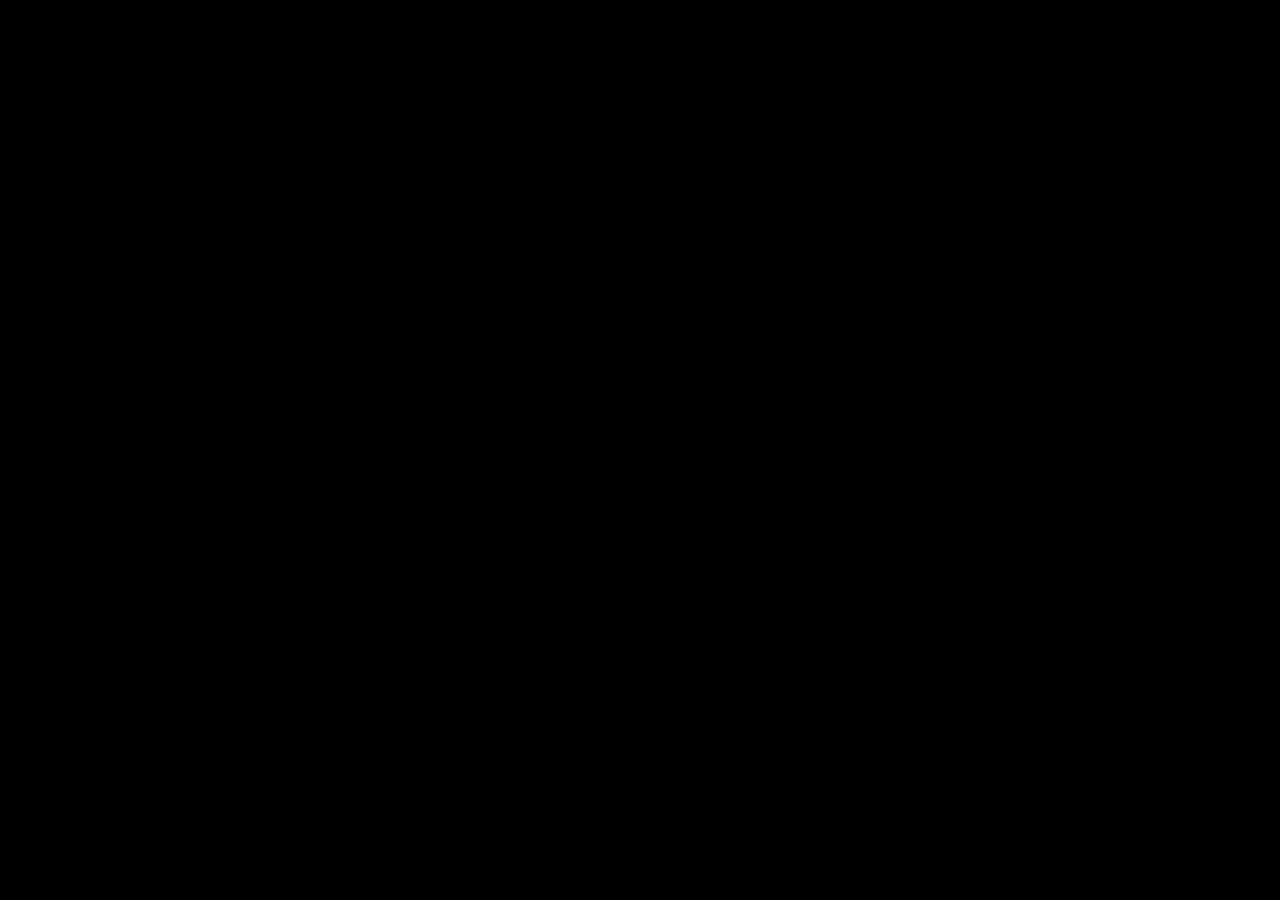
==== open_door/door.html @ af69654e "cleanup" ====
<!DOCTYPE html>
<html>
<head>
  <title>door</title>
  <meta charset="utf-8">
  <meta name="viewport" content="width=device-width, initial-scale=1.0">

  <link type='text/css' rel='stylesheet' href='styles.css'>
</head>
<body>

  

</body>
</html>
---- open_door/styles.css ----
body {
  background: black;

  background-size: 50vw;
}
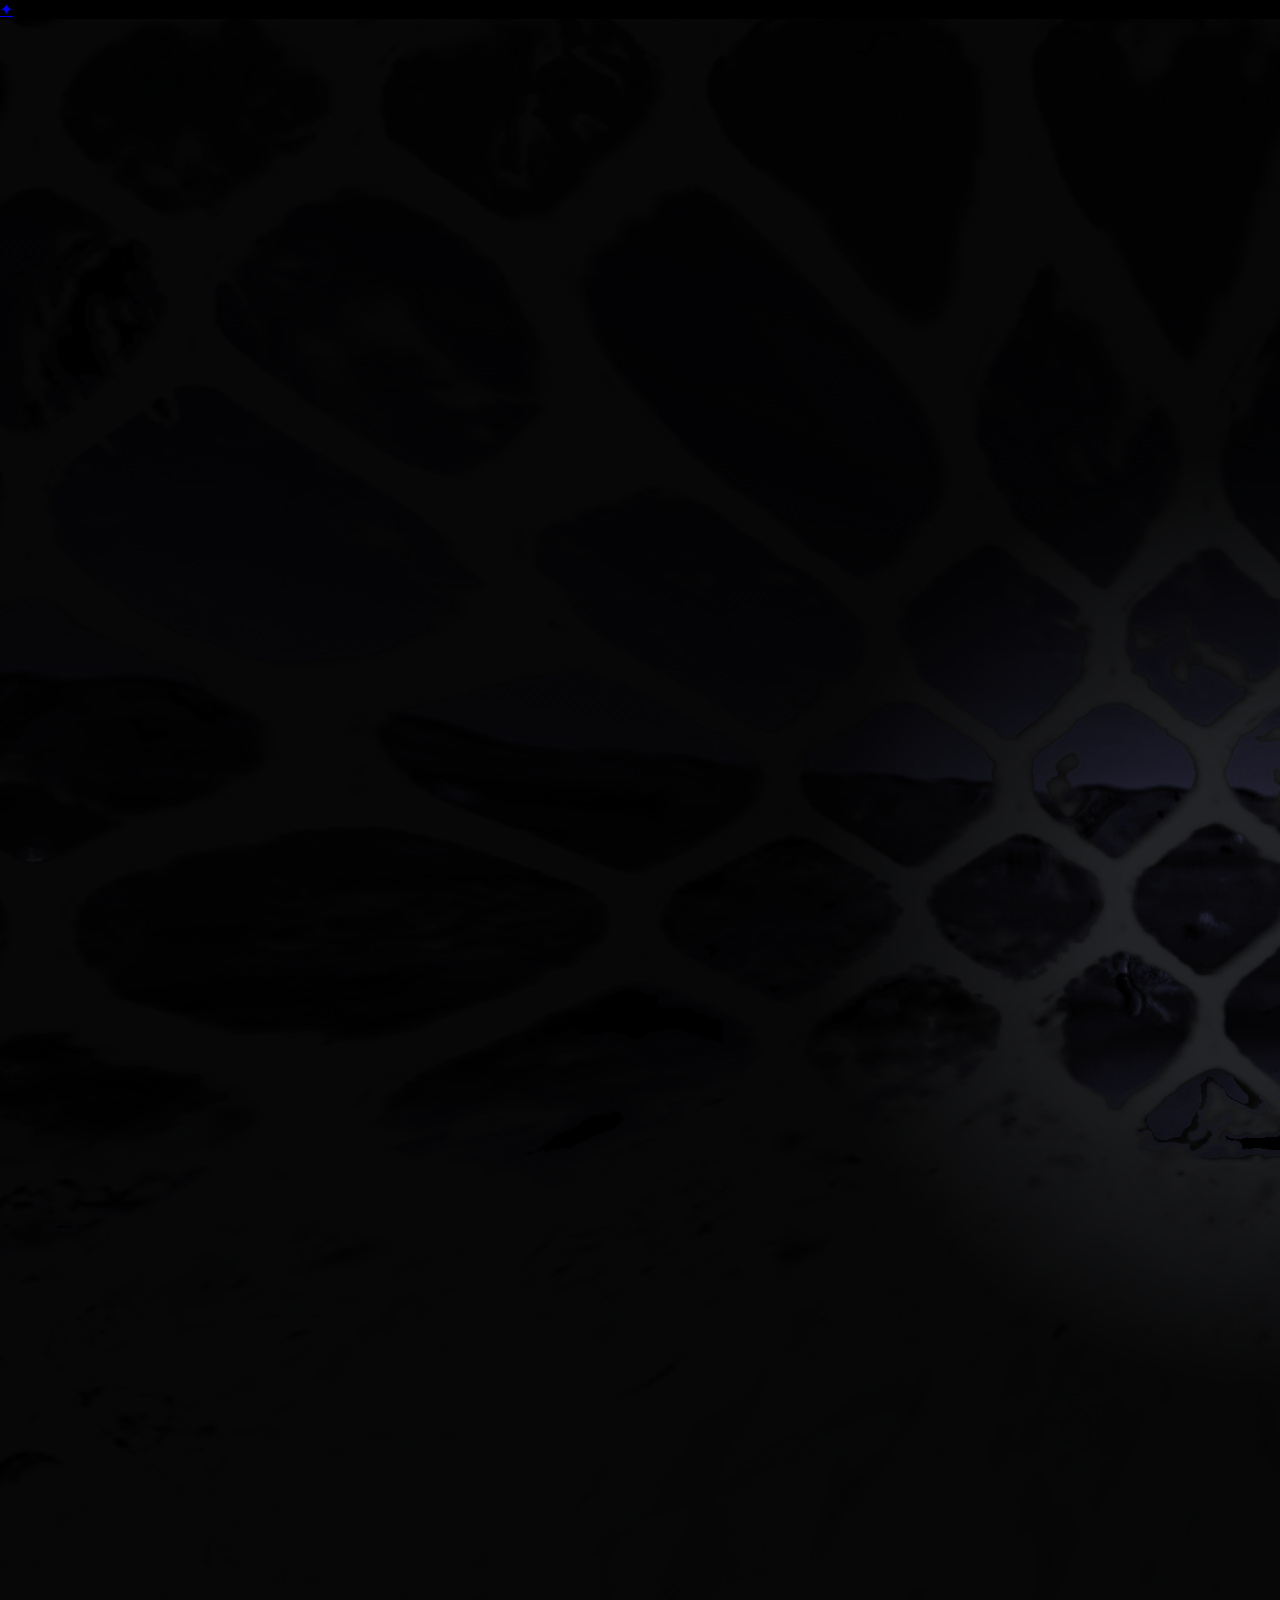
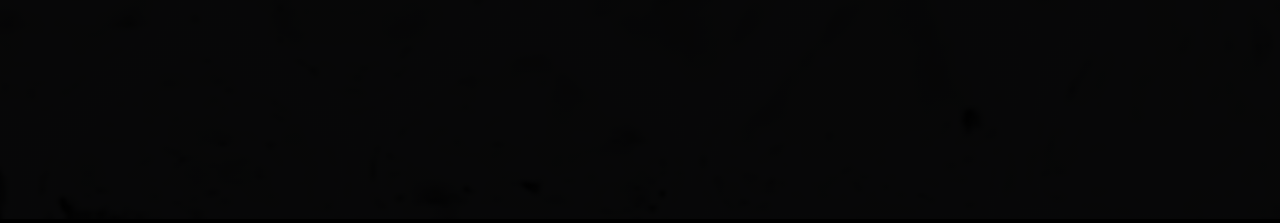
==== commit 379fc6c8: "new page" ====
--- a/open_door/door.html
+++ b/open_door/door.html
@@ -4,12 +4,45 @@
   <title>door</title>
   <meta charset="utf-8">
   <meta name="viewport" content="width=device-width, initial-scale=1.0">
-
+<meta http-equiv="X-UA-Compatible" content="ie=edge">
   <link type='text/css' rel='stylesheet' href='styles.css'>
+  <script src="app.js"></script>
 </head>
 <body>
 
-  
+  <div class='nav'>
+      <a href='https://gnarl.online/memory-palace/entrance.html'>&#10022;</a>
+  </div>
+
+  <div class="spotlight"></div>
+
+  <div class='image_format1'>
+    <img src='images/bg3.png' width='100%' height='100%'>
+  </div>
+
+  <div class='image_format2'>
+    <img src='images/landscape.png' width='100%' height='100%'>
+  </div>
+
+  <div class='being'>
+  <img src="images/buddy.gif" alt="this slowpoke moves"  width="250" />
+    </div>
+
+    <div class='being'>
+    <img src="images/buddy.gif" alt="this slowpoke moves"  width="250" />
+      </div>
+
+    <div class='sexy'>
+    <img src="images/sexy2.png" width='100%' height='100%' />
+      </div>
+
+      <div class='star'>
+      <img src="images/3iCL2.gif" width='100%' />
+        </div>
+
+        <div class='star2'>
+        <img src="images/3iCL2.gif" width='100%' />
+          </div>
 
 </body>
 </html>
--- a/open_door/styles.css
+++ b/open_door/styles.css
@@ -1,5 +1,91 @@
+
+
+* {
+  margin: 0;
+  padding: 0;
+}
+
+*,
+*::before,
+*::after {
+  box-sizing: inherit;
+}
+
+html {
+  box-sizing: border-box;
+}
+
 body {
   background: black;
+  background-size: 100%;
+}
 
-  background-size: 50vw;
+.image_format1{
+  position: absolute;
+  z-index: 2;
+  width: 200%;
+  height: 200%;
+
 }
+
+.image_format2{
+  position: absolute;
+  z-index: 0;
+  width: 200%;
+  height: 200%;
+
+}
+
+.being {
+  display: block;
+  position: absolute;
+  width: 200px;
+  height: 200px;
+  margin-left: 140%;
+  margin-top: 10%;
+  z-index: 1;
+  opacity : 30%
+}
+
+.sexy {
+  display: block;
+  position: absolute;
+  margin-left: 150%;
+  margin-top: 27%;
+  z-index: 1;
+  opacity: 30%;
+  width: 45%;
+  height: 45%;
+}
+.star {
+  display: block;
+  position: absolute;
+  width: 200px;
+  height: 200px;
+  margin-left: 50%;
+  margin-top: 10%;
+  z-index: 1;
+  opacity : 70%
+}
+
+.star2 {
+  display: block;
+  position: absolute;
+  width: 200px;
+  height: 200px;
+  margin-left: 110%;
+  margin-top: 20%;
+  z-index: 1;
+  opacity : 70%
+}
+.spotlight {
+    position: absolute;
+    z-index: 3;
+    height: 200%;
+    width: 200%;
+    background-image: radial-gradient(
+        circle,
+        transparent 10%,
+        rgba(0, 0, 0, 0.8) 30%
+    );
+}
